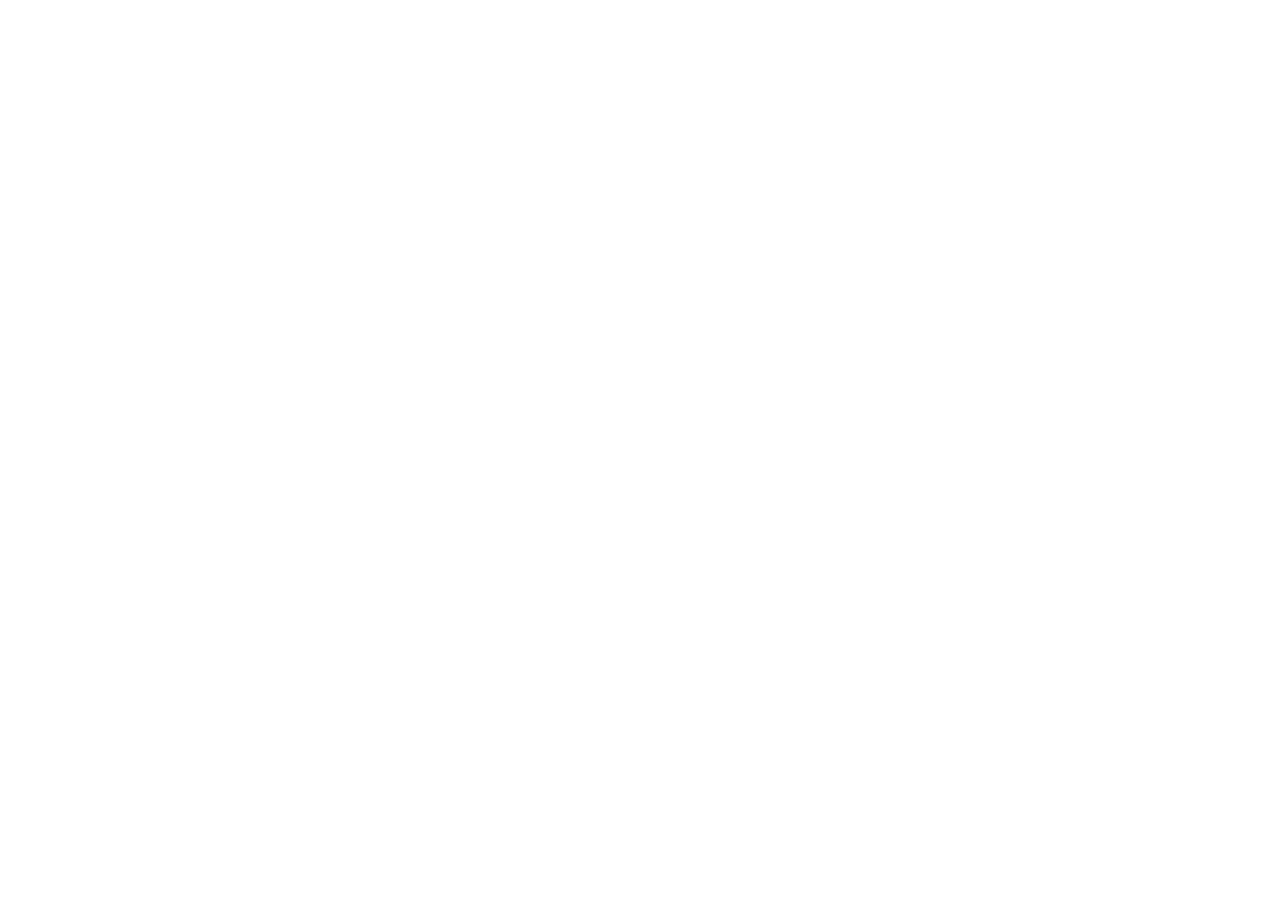
==== BMI Calc/bmi.html @ 5bc6a556 "Feat: Made the structure" ====
<!DOCTYPE html>
<html lang="en">
<head>
    <meta charset="UTF-8">
    <meta name="viewport" content="width=device-width, initial-scale=1.0">
    <title>BMI Calculator</title>
    <link rel="stylesheet" href="bmi.css">
</head>
<body>
    
    <script src="bmi.js"></script>
</body>
</html>
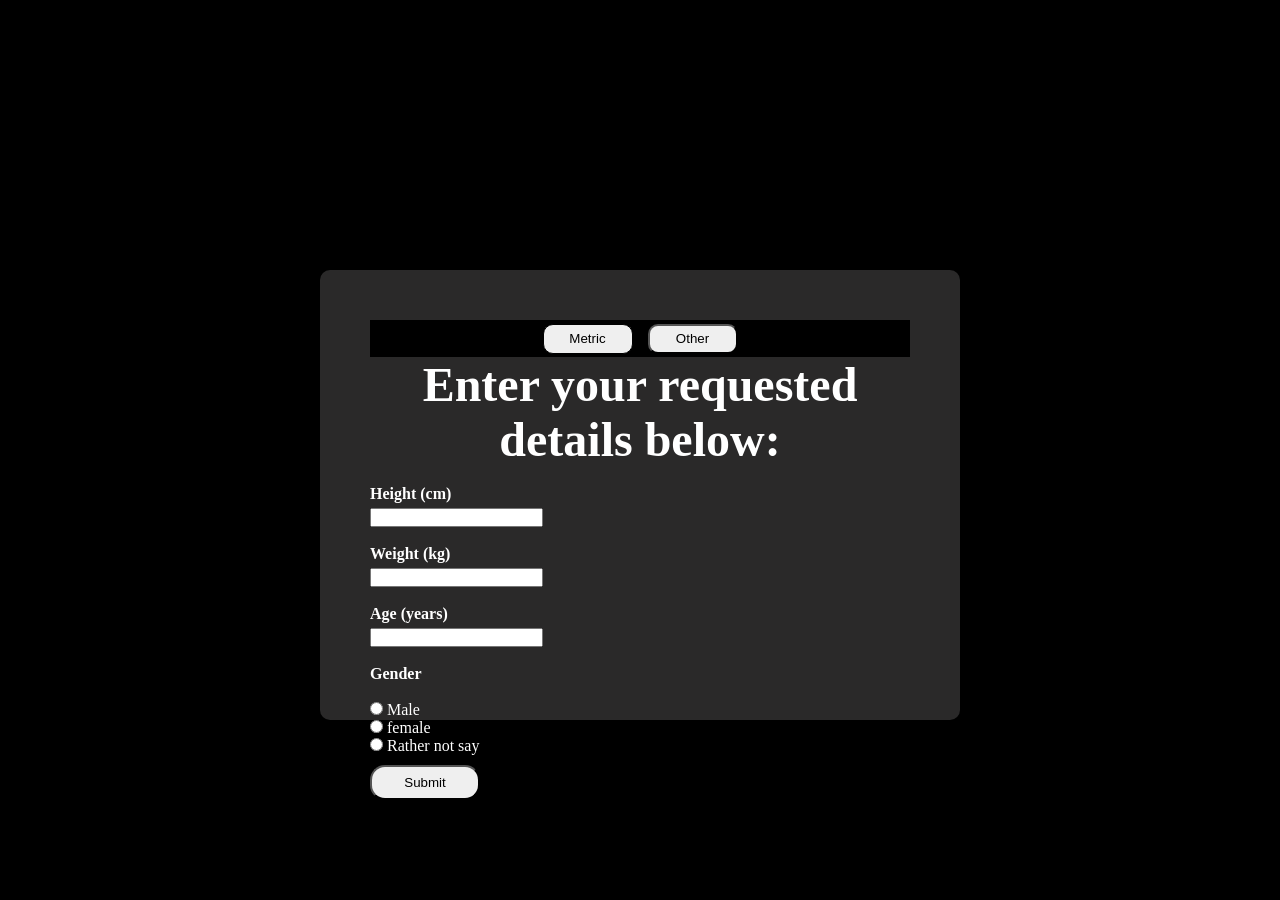
==== commit 1f286994: "Feat: Added the necessary stuffs and some css" ====
--- a/BMI Calc/bmi.html
+++ b/BMI Calc/bmi.html
@@ -7,6 +7,57 @@
     <link rel="stylesheet" href="bmi.css">
 </head>
 <body>
+
+    <div class="container">
+        <div id="metric">
+            
+            <div id="select-mode">
+                <button class="metric active">Metric</button>
+
+                <button class="other">Other</button>
+
+            </div>
+
+            <h2>Enter your requested details below:</h2>
+            
+            <form> <br>
+                <label>Height (cm)</label> <br>
+                <input type="number"> <br> <br>
+
+                <label>Weight (kg)</label> <br>
+                <input type="number"> <br> <br>
+                
+                <label>Age (years)</label><br>
+                <input type="number"> <br> <br>
+
+                <label>Gender</label>
+                <div class="radios"> <br>
+
+                <input type="radio" value="male" class="radio" name="gender">
+                <label>Male</label> <br>
+
+                <input type="radio" value="female" class="radio" name="gender">
+                <label>female</label> <br>
+
+                <input type="radio" value="nottosay" class="radio" name="gender">
+                <label>Rather not say</label>
+
+                </div>
+
+                <button class="btn submit-btn" type="submit">
+                    Submit
+                </button>
+
+            </form>
+
+            <div id="output-box hide">
+
+            </div>
+
+        </div>
+
+        <div class="lbone"></div>
+    </div>
     
     <script src="bmi.js"></script>
 </body>
--- a/BMI Calc/bmi.css
+++ b/BMI Calc/bmi.css
@@ -0,0 +1,63 @@
+*{
+    margin: 0;
+    padding: 0;
+    box-sizing: border-box;
+}
+body{
+    background-color: black;
+    color: white;
+    display: flex;
+    align-items: center;
+    justify-content: center;
+}
+#metric{
+    margin-top: 30vh;
+    width: 50vw;
+    height: 50vh;
+    background-color: rgb(42, 41, 41);
+    padding: 50px;
+    border-radius: 10px;
+}
+
+h2{
+    text-align: center;
+    font-size: 48px;
+    font-weight: 800;
+}
+input[type="number"]{
+    margin-top: 5px;    
+}
+label{
+    font-weight: bold;
+}
+.radios label{
+    gap: 5px;
+    font-weight: normal;
+}
+
+.hide{
+    display: none;
+}
+.submit-btn{
+    margin-top: 10px;
+    width: 110px;
+    height: 35px;
+    border-radius: 15px;
+}
+#select-mode{
+    display: flex;
+    align-items: center;
+    justify-content: center;
+    width: 100%;
+    gap: 15px;
+    background: black;
+    height: 37px;
+}
+#select-mode button{
+    width: 90px;
+    height: 30px;
+    border-radius: 10px;
+}
+.active{
+    border: 1px solid black;
+}
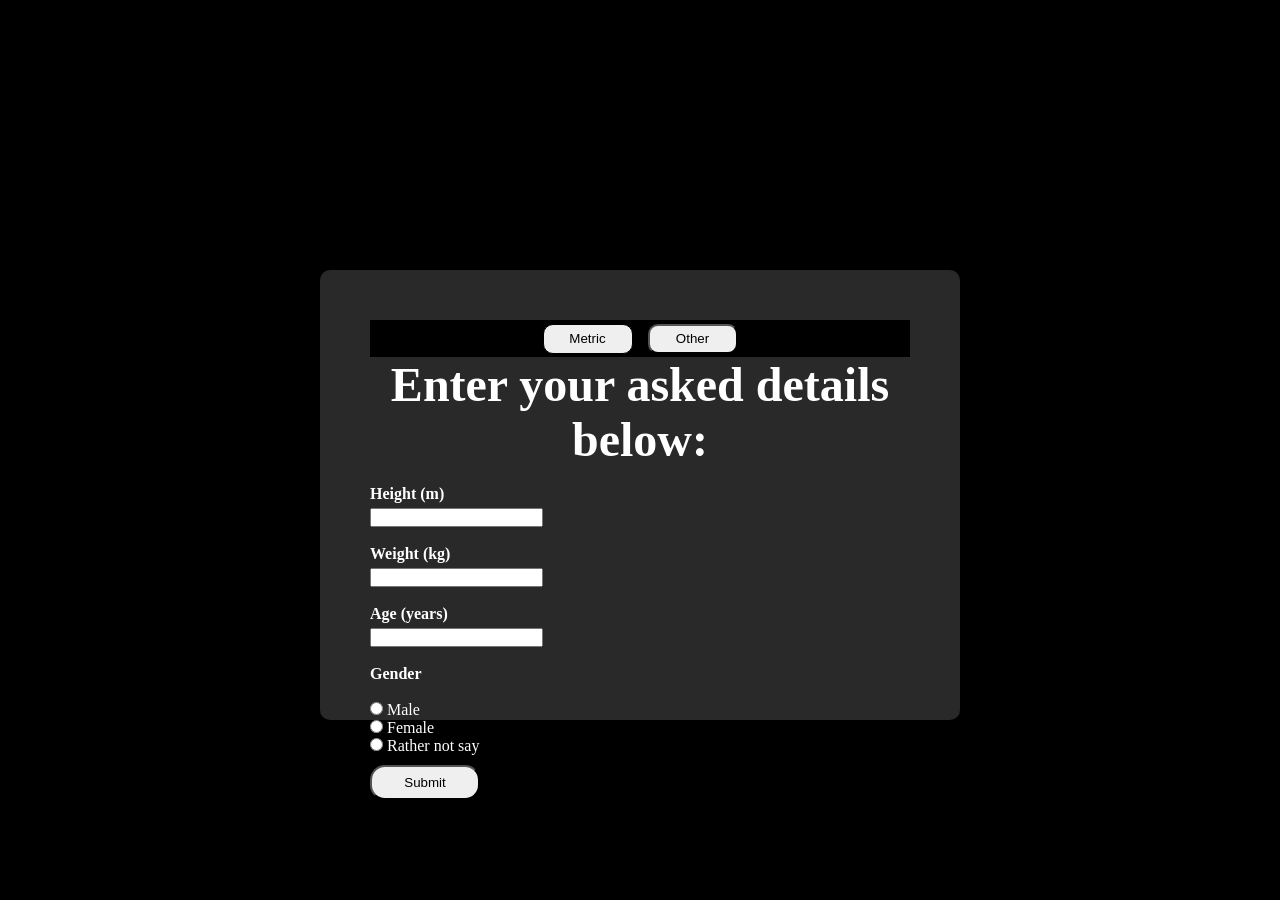
==== commit 8c977017: "Feat: Added the template logic for now, will work on a actual logic now" ====
--- a/BMI Calc/bmi.html
+++ b/BMI Calc/bmi.html
@@ -18,17 +18,17 @@
 
             </div>
 
-            <h2>Enter your requested details below:</h2>
+            <h2>Enter your asked details below:</h2>
             
             <form> <br>
-                <label>Height (cm)</label> <br>
-                <input type="number"> <br> <br>
+                <label>Height (m)</label> <br>
+                <input type="number" id="height" step="0.01" min="0"> <br> <br>
 
                 <label>Weight (kg)</label> <br>
-                <input type="number"> <br> <br>
+                <input type="number" id="weight" step="0.01" min="0"> <br> <br>
                 
                 <label>Age (years)</label><br>
-                <input type="number"> <br> <br>
+                <input type="number" id="age" min="0" step="1"><br> <br>
 
                 <label>Gender</label>
                 <div class="radios"> <br>
@@ -37,7 +37,7 @@
                 <label>Male</label> <br>
 
                 <input type="radio" value="female" class="radio" name="gender">
-                <label>female</label> <br>
+                <label>Female</label> <br>
 
                 <input type="radio" value="nottosay" class="radio" name="gender">
                 <label>Rather not say</label>
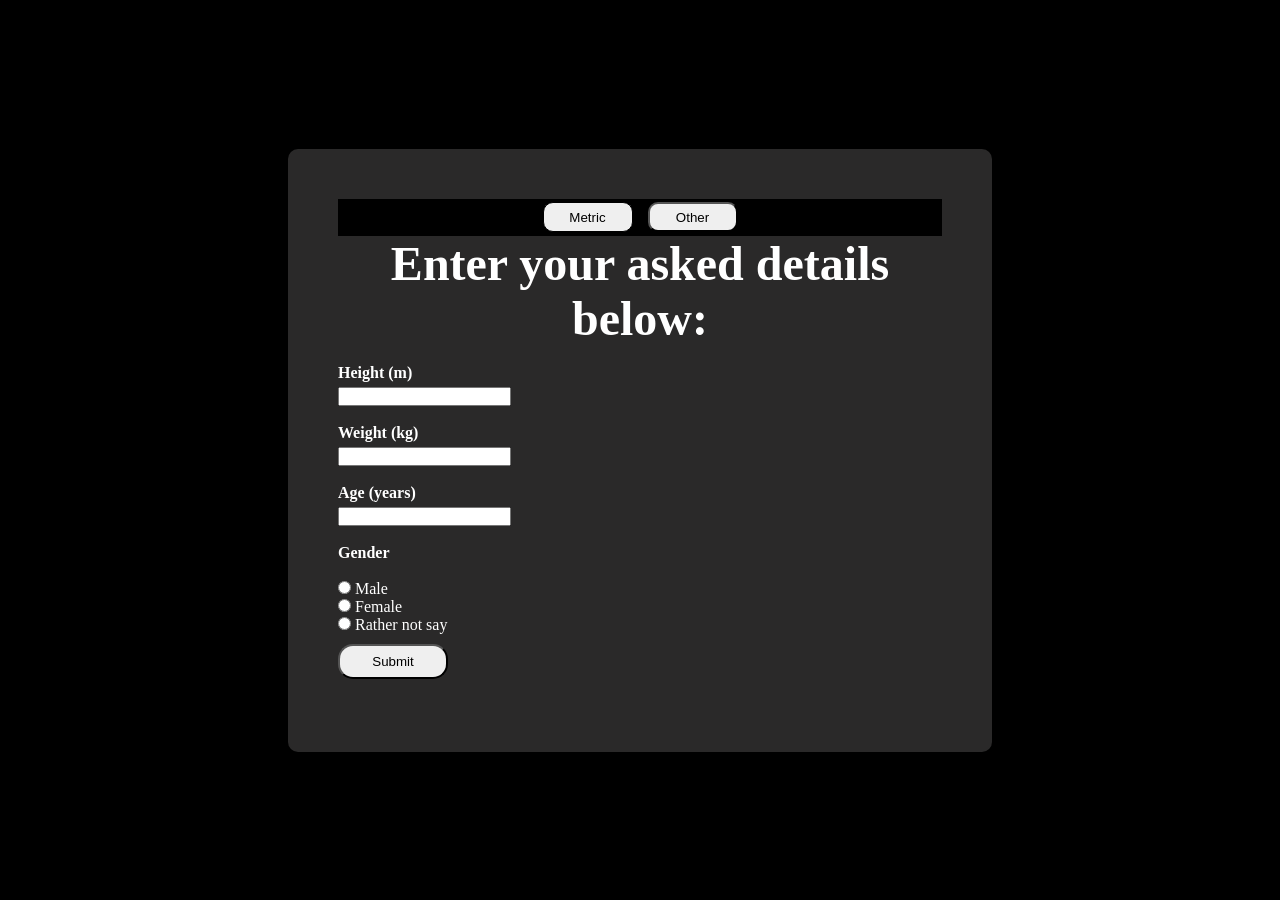
==== commit d0495363: "Feat: Added the BMI logic" ====
--- a/BMI Calc/bmi.html
+++ b/BMI Calc/bmi.html
@@ -50,7 +50,7 @@
 
             </form>
 
-            <div id="output-box hide">
+            <div id="output-box" class="hide">
 
             </div>
 
--- a/BMI Calc/bmi.css
+++ b/BMI Calc/bmi.css
@@ -6,14 +6,17 @@
 body{
     background-color: black;
     color: white;
+}
+.container{
     display: flex;
     align-items: center;
     justify-content: center;
+    min-height: 100vh;
 }
 #metric{
-    margin-top: 30vh;
-    width: 50vw;
-    height: 50vh;
+    /* margin-top: 30vh; */
+    width: 55vw;
+    height: 67vh;
     background-color: rgb(42, 41, 41);
     padding: 50px;
     border-radius: 10px;
@@ -60,4 +63,17 @@
 }
 .active{
     border: 1px solid black;
+}
+#output-box{
+    flex-direction: column;
+    gap: 10px;
+    background-color: gray;
+    text-align: center;
+    margin-top: 5%;
+    border: none;
+    border-radius: 10px;
+}
+#output-box p{
+    font-weight: 750;
+    font-size: 21px;
 }
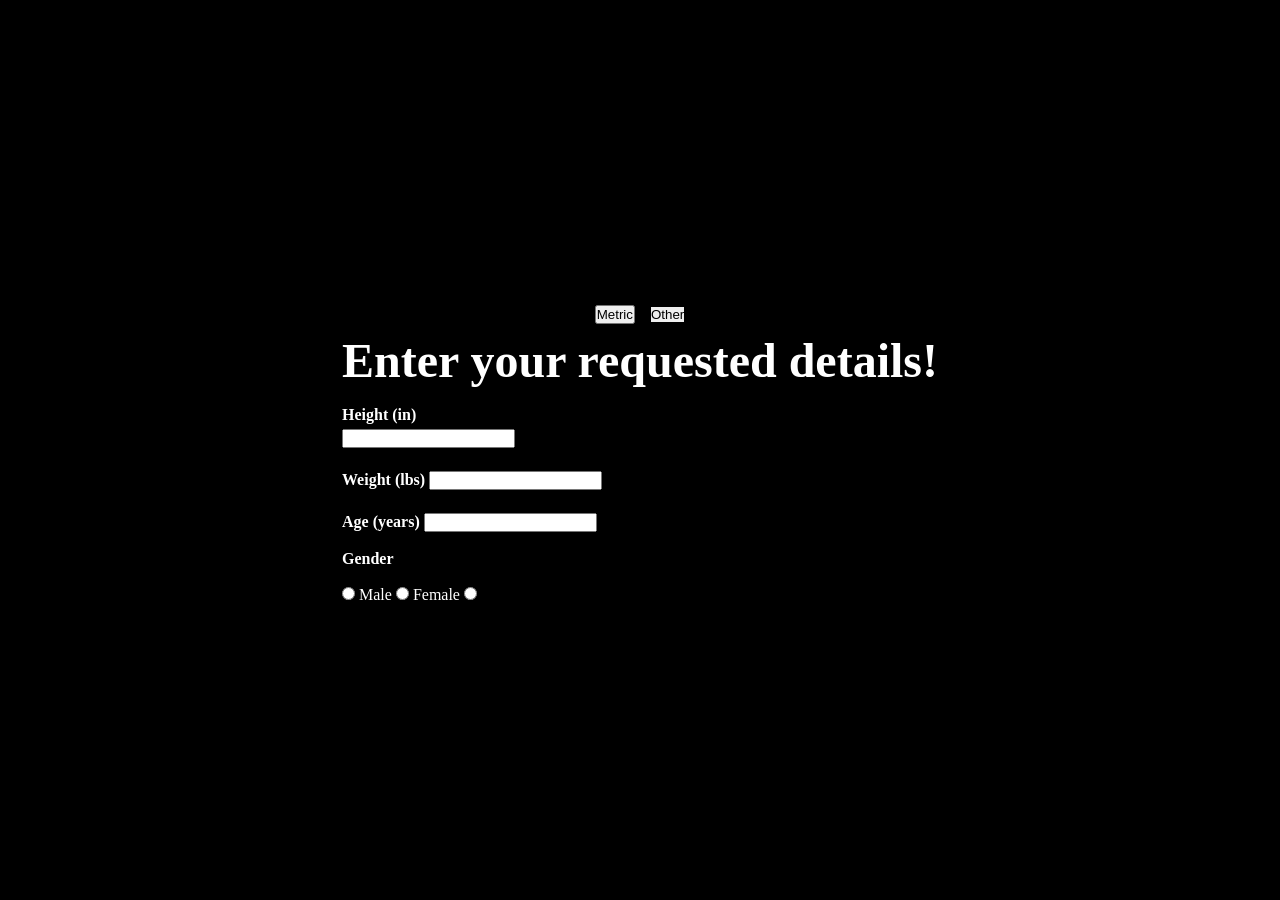
==== commit 7111110d: "Feat: Designed other units layout, currently working on it" ====
--- a/BMI Calc/bmi.html
+++ b/BMI Calc/bmi.html
@@ -9,9 +9,9 @@
 <body>
 
     <div class="container">
-        <div id="metric">
+        <div id="metric" class="metric hide">
             
-            <div id="select-mode">
+            <div class="select-mode">
                 <button class="metric active">Metric</button>
 
                 <button class="other">Other</button>
@@ -22,13 +22,13 @@
             
             <form> <br>
                 <label>Height (m)</label> <br>
-                <input type="number" id="height" step="0.01" min="0"> <br> <br>
+                <input type="number" class="height" step="0.01" min="0"> <br> <br>
 
                 <label>Weight (kg)</label> <br>
-                <input type="number" id="weight" step="0.01" min="0"> <br> <br>
+                <input type="number" class="weight" step="0.01" min="0"> <br> <br>
                 
                 <label>Age (years)</label><br>
-                <input type="number" id="age" min="0" step="1"><br> <br>
+                <input type="number" class="age" min="0" step="1"><br> <br>
 
                 <label>Gender</label>
                 <div class="radios"> <br>
@@ -56,7 +56,44 @@
 
         </div>
 
-        <div class="lbone"></div>
+        <div class="other">
+
+            <div class="select-mode">
+                <button class="metric">Metric</button>
+                <button class="other active">Other</button>
+            </div>
+
+            <h2>Enter your requested details!</h2>
+
+            <form> <br>
+                
+                <label>Height (in)</label> <br>
+                <input type="number" class="height" step="0.01" min="0"> <br> <br>
+
+                <label>Weight (lbs)</label>
+                <input type="number" class="age" min="0" step="0.01"> <br> <br>
+
+                <label>Age (years)</label>
+                <input type="number" class="age" min="0"> <br> <br>
+
+                <label>Gender</label>
+
+                <div class="radios">
+                    <br>
+
+                    <input type="radio" value="male" class="radio" name="gender">
+                    <label>Male</label>
+
+                    <input type="radio" value="female" class="radio" name="gender">
+                    <label>Female</label>
+
+                    <input type="radio">
+
+                </div>
+
+            </form>
+
+        </div>
     </div>
     
     <script src="bmi.js"></script>
--- a/BMI Calc/bmi.css
+++ b/BMI Calc/bmi.css
@@ -47,7 +47,7 @@
     height: 35px;
     border-radius: 15px;
 }
-#select-mode{
+.select-mode{
     display: flex;
     align-items: center;
     justify-content: center;
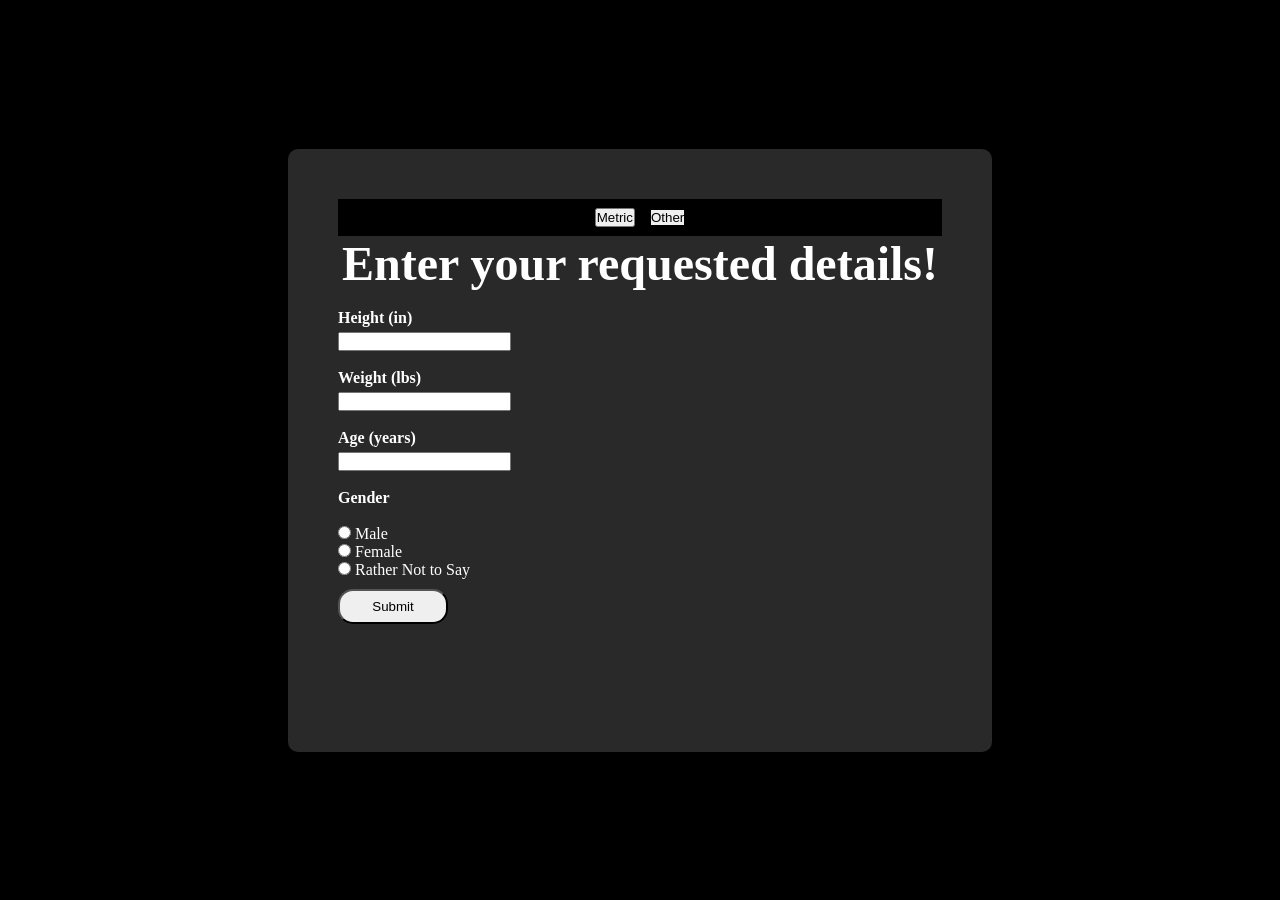
==== commit eae8a134: "Feat: Wrote the logic for another one too, will work on make it better shortly" ====
--- a/BMI Calc/bmi.html
+++ b/BMI Calc/bmi.html
@@ -11,24 +11,21 @@
     <div class="container">
         <div id="metric" class="metric hide">
             
-            <div class="select-mode">
+            <div class="select-mode hide">
                 <button class="metric active">Metric</button>
 
-                <button class="other">Other</button>
+                <button class="otherr">Other</button>
 
             </div>
 
             <h2>Enter your asked details below:</h2>
             
-            <form> <br>
+            <form id="metric-form" class="hide"> <br>
                 <label>Height (m)</label> <br>
                 <input type="number" class="height" step="0.01" min="0"> <br> <br>
 
                 <label>Weight (kg)</label> <br>
                 <input type="number" class="weight" step="0.01" min="0"> <br> <br>
-                
-                <label>Age (years)</label><br>
-                <input type="number" class="age" min="0" step="1"><br> <br>
 
                 <label>Gender</label>
                 <div class="radios"> <br>
@@ -50,7 +47,7 @@
 
             </form>
 
-            <div id="output-box" class="hide">
+            <div class="output-box" class="hide">
 
             </div>
 
@@ -60,38 +57,47 @@
 
             <div class="select-mode">
                 <button class="metric">Metric</button>
-                <button class="other active">Other</button>
+                <button class="otherr active">Other</button>
             </div>
 
             <h2>Enter your requested details!</h2>
 
-            <form> <br>
+            <form id="other-form"> <br>
                 
                 <label>Height (in)</label> <br>
-                <input type="number" class="height" step="0.01" min="0"> <br> <br>
+                <input type="number" class="heightt" step="0.01" min="0"> <br> <br>
 
-                <label>Weight (lbs)</label>
-                <input type="number" class="age" min="0" step="0.01"> <br> <br>
+                <label>Weight (lbs)</label> <br>
+                <input type="number" class="weightt" min="0" step="0.01"> <br> <br>
 
-                <label>Age (years)</label>
-                <input type="number" class="age" min="0"> <br> <br>
+                <label>Age (years)</label> <br>
+                <input type="number" class="agee" min="0" step="1"> <br> <br>
 
                 <label>Gender</label>
 
                 <div class="radios">
                     <br>
 
-                    <input type="radio" value="male" class="radio" name="gender">
-                    <label>Male</label>
+                    <input type="radio" value="male" class="radio" name="genderr">
+                    <label>Male</label> <br>
 
-                    <input type="radio" value="female" class="radio" name="gender">
-                    <label>Female</label>
+                    <input type="radio" value="female" class="radio" name="genderr">
+                    <label>Female</label> <br>
 
-                    <input type="radio">
+                    <input type="radio" value="nottosay" class="radio" name="genderr">
+                    <label>Rather Not to Say</label> <br>
 
                 </div>
 
+                    <button class="btn submit-btn">
+                        Submit
+                    </button>
+
             </form>
+
+            <div class="output-boxx hide">
+
+            </div>
 
         </div>
     </div>
--- a/BMI Calc/bmi.css
+++ b/BMI Calc/bmi.css
@@ -13,7 +13,7 @@
     justify-content: center;
     min-height: 100vh;
 }
-#metric{
+#metric, .other{
     /* margin-top: 30vh; */
     width: 55vw;
     height: 67vh;
@@ -38,9 +38,6 @@
     font-weight: normal;
 }
 
-.hide{
-    display: none;
-}
 .submit-btn{
     margin-top: 10px;
     width: 110px;
@@ -64,7 +61,7 @@
 .active{
     border: 1px solid black;
 }
-#output-box{
+.output-box, .output-boxx{
     flex-direction: column;
     gap: 10px;
     background-color: gray;
@@ -73,7 +70,14 @@
     border: none;
     border-radius: 10px;
 }
-#output-box p{
+#output-box p, .output-boxx p{
     font-weight: 750;
     font-size: 21px;
+}
+
+.hide{
+    display: none;
+}
+#metric{
+    display: none;
 }
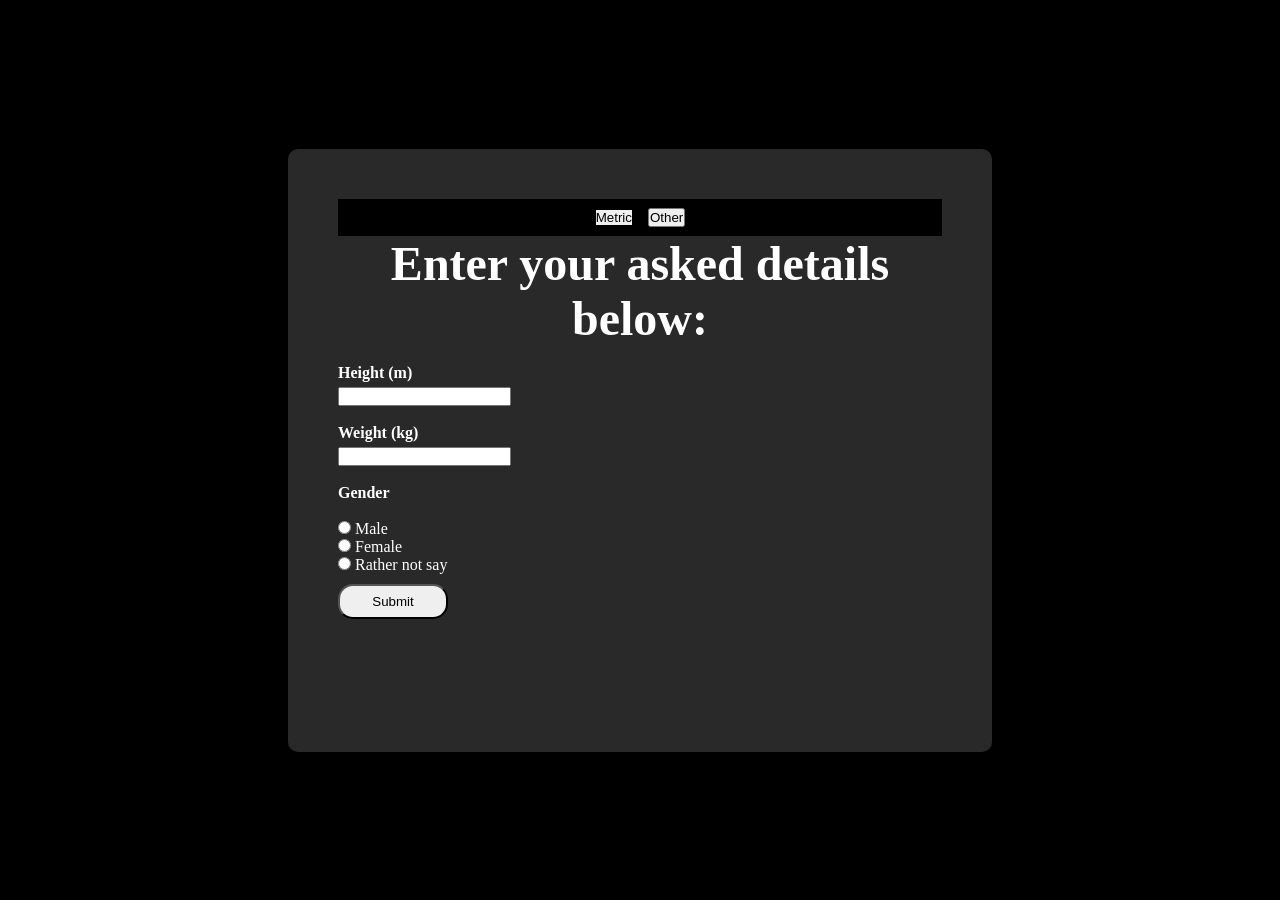
==== commit 30cede43: "Feat: Added the metric and other units button toggle features!" ====
--- a/BMI Calc/bmi.html
+++ b/BMI Calc/bmi.html
@@ -9,9 +9,9 @@
 <body>
 
     <div class="container">
-        <div id="metric" class="metric hide">
+        <div id="metric" class="metric">
             
-            <div class="select-mode hide">
+            <div class="select-mode">
                 <button class="metric active">Metric</button>
 
                 <button class="otherr">Other</button>
@@ -20,7 +20,7 @@
 
             <h2>Enter your asked details below:</h2>
             
-            <form id="metric-form" class="hide"> <br>
+            <form id="metric-form"> <br>
                 <label>Height (m)</label> <br>
                 <input type="number" class="height" step="0.01" min="0"> <br> <br>
 
@@ -53,7 +53,7 @@
 
         </div>
 
-        <div class="other">
+        <div class="other hide" id="other-unitss">
 
             <div class="select-mode">
                 <button class="metric">Metric</button>
@@ -95,7 +95,7 @@
 
             </form>
 
-            <div class="output-boxx hide">
+            <div class="output-boxx" class="hide">
 
             </div>
 
--- a/BMI Calc/bmi.css
+++ b/BMI Calc/bmi.css
@@ -20,6 +20,7 @@
     background-color: rgb(42, 41, 41);
     padding: 50px;
     border-radius: 10px;
+    flex-direction: column;
 }
 
 h2{
@@ -74,10 +75,6 @@
     font-weight: 750;
     font-size: 21px;
 }
-
 .hide{
     display: none;
-}
-#metric{
-    display: none;
 }
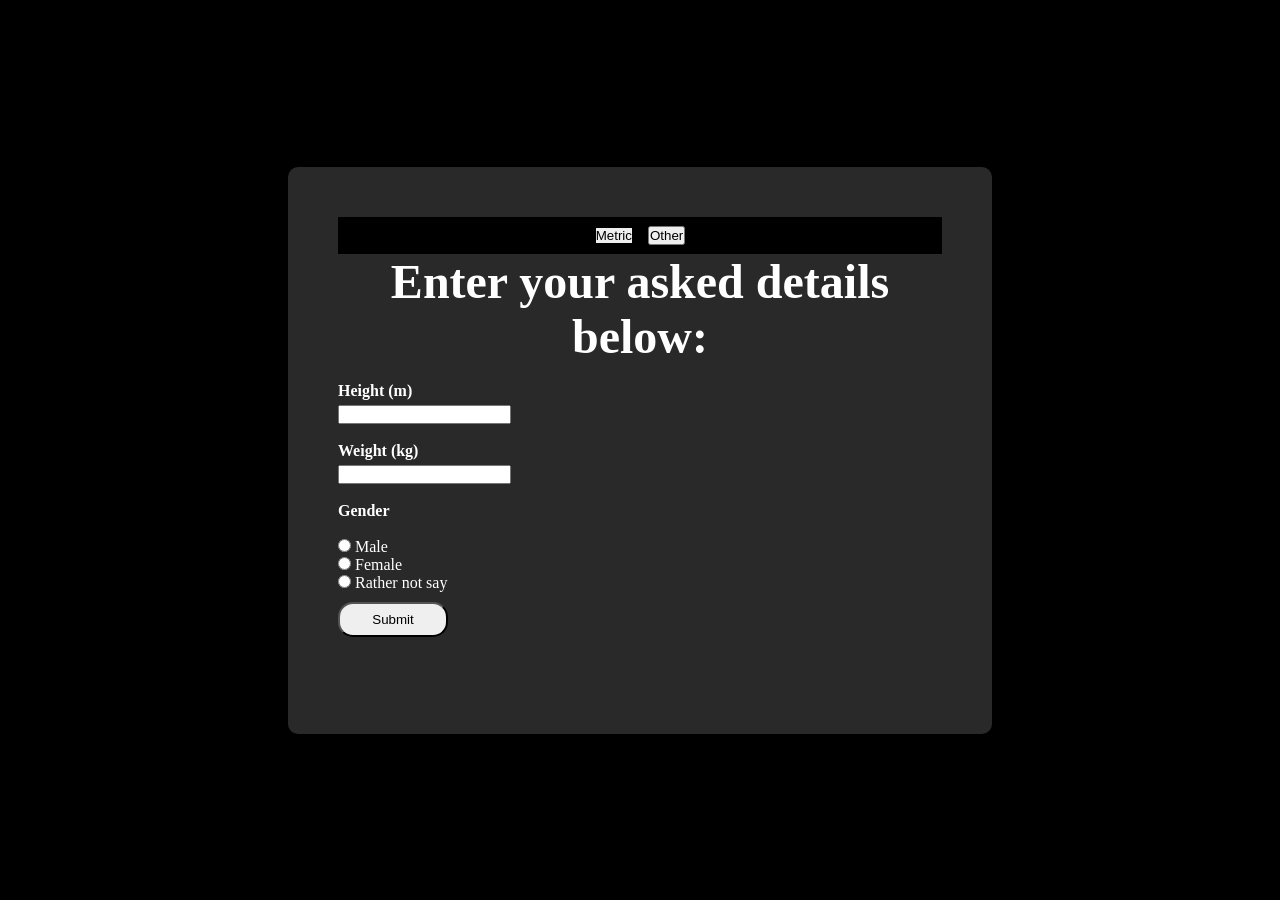
==== commit 256343f7: "Feat: Fixed the decimal ouput system and also removed age from other units section and adjusted the " ====
--- a/BMI Calc/bmi.html
+++ b/BMI Calc/bmi.html
@@ -70,9 +70,6 @@
                 <label>Weight (lbs)</label> <br>
                 <input type="number" class="weightt" min="0" step="0.01"> <br> <br>
 
-                <label>Age (years)</label> <br>
-                <input type="number" class="agee" min="0" step="1"> <br> <br>
-
                 <label>Gender</label>
 
                 <div class="radios">
--- a/BMI Calc/bmi.css
+++ b/BMI Calc/bmi.css
@@ -16,7 +16,7 @@
 #metric, .other{
     /* margin-top: 30vh; */
     width: 55vw;
-    height: 67vh;
+    height: 63vh;
     background-color: rgb(42, 41, 41);
     padding: 50px;
     border-radius: 10px;
